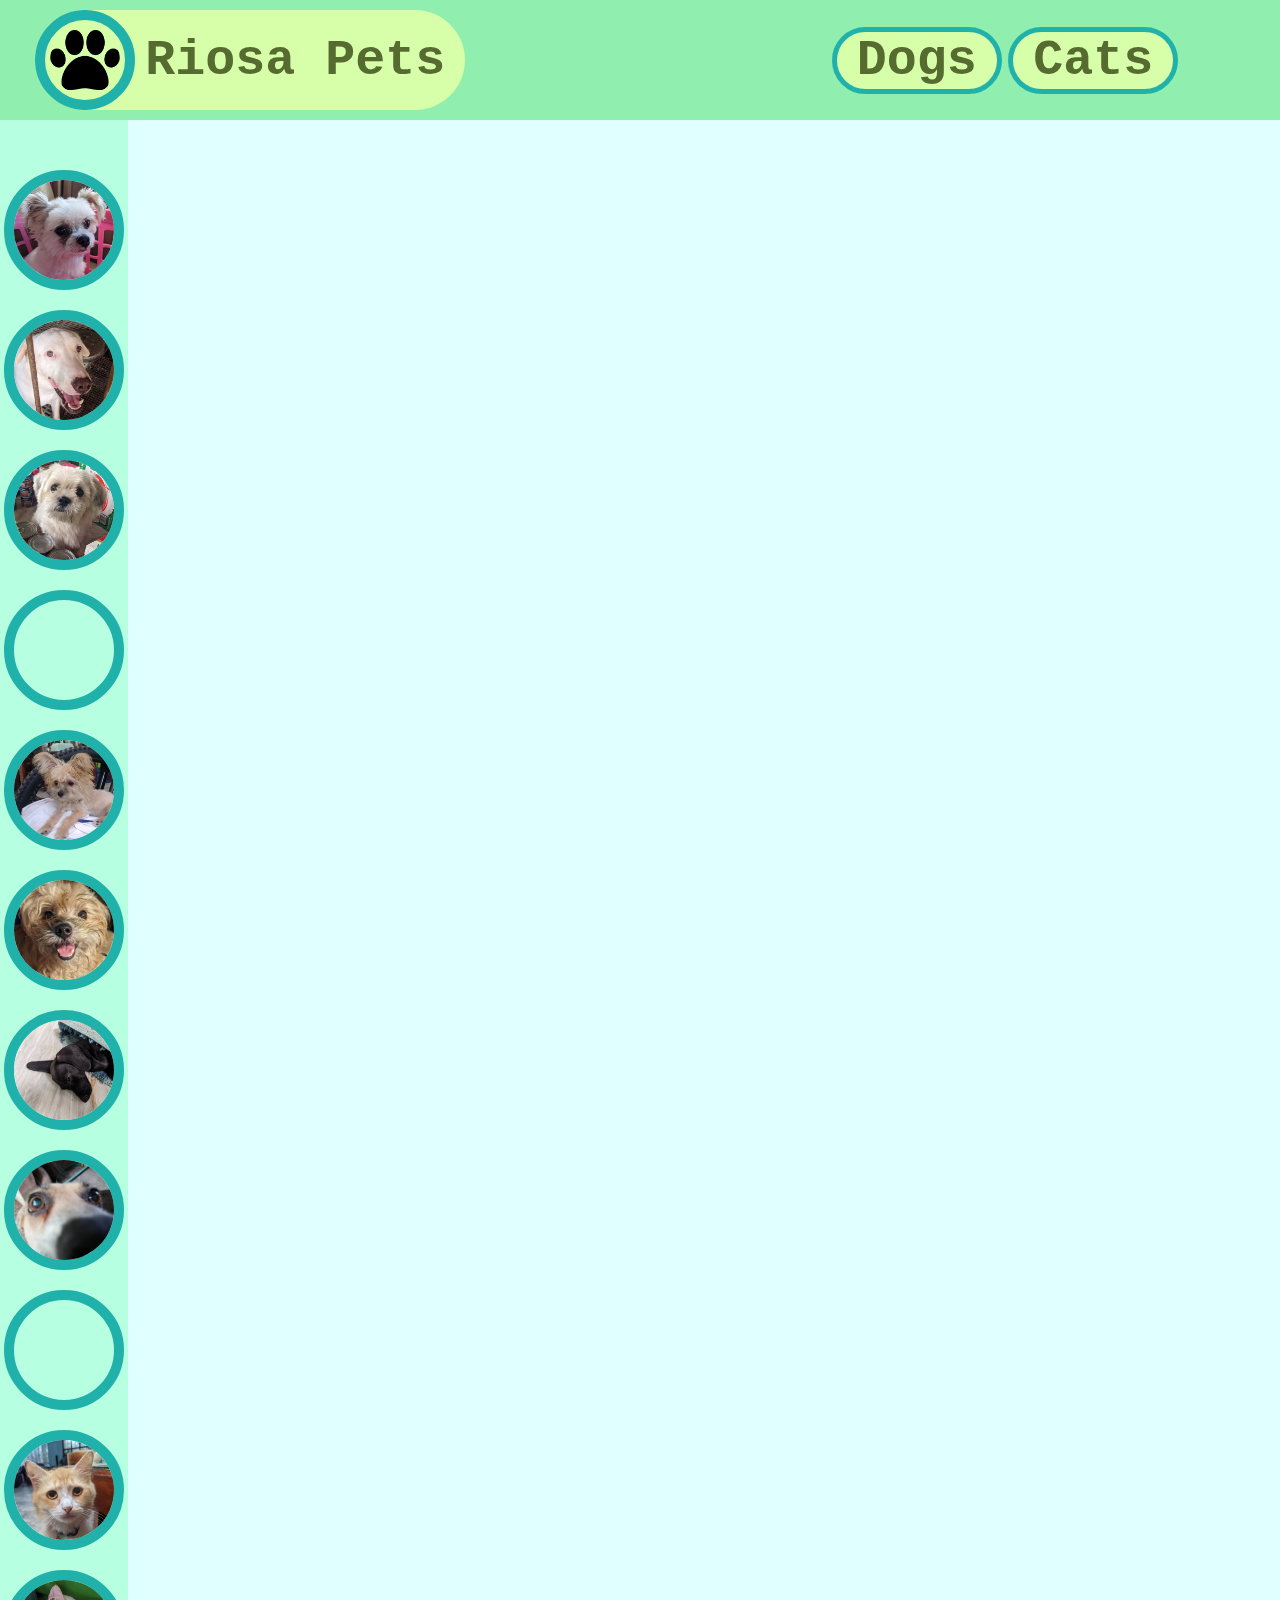
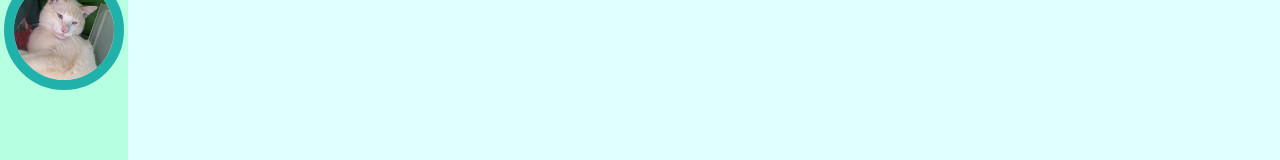
==== index.html @ e0fcad22 "Add files via upload" ====
<!DOCTYPE html>
<html>
  <head>
    <title>Riosa Pets</title>
    <link rel="stylesheet" href="css/general.css" />
    <link rel="stylesheet" href="css/header.css" />
    <link rel="stylesheet" href="css/nav.css" />
    <link rel="stylesheet" href="css/main.css" />
  </head>
  <body>
    <header>
      <div class="left">
        <img src="icons/paw.png" alt="" />
        <p>Riosa Pets</p>
      </div>
      <div class="right">
        <button>Dogs</button></p>
        <button>Cats</button>
      </div>
    </header>

    <nav>
      <div class="pet">
        <img class="petkyla" src="pet-images/Kyla.jpg" alt="" />
        <section class="info-section">
            <p class="name">Kyla</p>
            <img class="info-image" src="pet-images/Kyla.jpg" alt="">
            <p class="info-sentence"> Mother of all Dogs</p>
        </section>
      </div>

      <div class="pet"><img class="petcash" src="pet-images/Cash.jpg" alt="" />
        <section class="info-section">
         <p class="name">Cash</p>
         <img class="info-image" src="pet-images/Cash.jpg" alt="">
         <p class="info-sentence">Mischievous Dog</p>
       </section>
      </div>

      <div class="pet"><img class="petgrizz" src="pet-images/Grizz.jpg" alt="" />
        <section class="info-section">
         <p class="name">Grizz</p>
         <img class="info-image" src="pet-images/Grizz.jpg" alt="">
         <p class="info-sentence">Resource Guarding Dog</p>
       </section>
      </div>

      <div class="pet"><img class="petpanpan" src="pet-images/panpan.jpg" alt="" />
        <section class="info-section">
         <p class="name">Panpan</p>
         <img class="info-image" src="pet-images/panpan.jpg" alt="">
         <p class="info-sentence">Shadow Leader Dog</p>
       </section>
      </div>

      <div class="pet"><img class="petyuna" src="pet-images/Yuna-Baby.jpg" alt="" />
        <section class="info-section">
         <p class="name">Yuna</p>
         <img class="info-image" src="pet-images/Yuna-Baby.jpg" alt="">
         <p class="info-sentence"> Drainage Explorer Dog </p>
       </section>
      </div>

      <div class="pet"><img class="petluna" src="pet-images/Luna-Baby.jpg" alt="" />
        <section class="info-section">
         <p class="name">Luna</p>
         <img class="info-image" src="pet-images/Luna-Baby.jpg" alt="">
         <p class="info-sentence"> Mother Baby Dog</p>
       </section>
      </div>

      <div class="pet"><img class="petsunshine" src="pet-images/Sunshine.jpg" alt="" />
        <section class="info-section">
         <p class="name">Sunshine</p>
         <img class="info-image" src="pet-images/Sunshine.jpg" alt="">
         <p class="info-sentence">Fountain Dog</p>
       </section>
      </div>

      <div class="pet"><img class="petmaraclara" src="pet-images/Mara-Clara.jpg" alt="" />
        <section class="info-section">
         <p class="name">Mara-Clara</p>
         <img class="info-image" src="pet-images/Mara-Clara.jpg" alt="">
         <p class="info-sentence">Opposite Twin Dogs</p>
       </section>
      </div>

      <div class="pet"><img class="petskitty" src="pet-images/Skitty.jpg" alt="" />
        <section class="info-section">
         <p class="name">Skitty</p>
         <img class="info-image" src="pet-images/Skitty.jpg" alt="">
         <p class="info-sentence">Father Cat</p>
       </section>
      </div>

      <div class="pet"><img class="petfreya" src="pet-images/Freya-Mommy.jpg" alt="" />
        <section class="info-section">
         <p class="name">Freya</p>
         <img class="info-image" src="pet-images/Freya-Mommy.jpg" alt="">
         <p class="info-sentence">Majestic Mother Cat</p>
       </section>
      </div>

      <div class="pet"><img class="petjett" src="pet-images/Jett.jpg" alt="" />
        <section class="info-section">
         <p class="name">Jett B2</p>
         <img class="info-image" src="pet-images/Jett.jpg" alt="">
         <p class="info-sentence">"Flame Point" Cat</p>
       </section>
      </div>
    </nav>

    <main>
      
    </main>
  </body>
</html>
---- css/general.css ----
*{
  padding: 0px;
  margin: 0px;
  box-sizing: border-box;
  font-family: 'Courier New', Courier, monospace;
}

body{
  background-color: lightcyan;
}
---- css/header.css ----
header{
  z-index: 100;
  height: 120px;
  font-size: 200%;
  background-color: rgb(144, 238, 175);
  width: 100%;
  display: flex;
  align-items: center;
  position: fixed;
 }
 
 header{
   display: flex;
   justify-content: space-between;
   padding-left: 2.75%;
 }
 
 header .left{
   width: auto;
   height: auto;
   display: flex;
   padding: 3p 0px;
   padding-right: 20px;
   background-color: rgb(215, 255, 169);
   border-radius: 50px;
  
 }
 
 header .left img{
  padding: 5px;
   width: 100px;
   background-color: rgb(215, 255, 169);
   border-radius: 50%;
   border: 10px solid lightseagreen;
 }
 
 header .left p{
   font-size: 50px;
   font-weight: bolder;
   margin: auto 0;
   padding-left: 10px;
   color: darkolivegreen;

 }
 
 header .right{
   display: flex;
   width: 450px;
   justify-content: space-around;
   padding-right: 100px;
 }

 header .right button{
  border: 5px solid lightseagreen;
  background-color: rgb(215, 255, 169);
  font-size: 50px;
  font-weight: bolder;
  cursor: pointer;
  padding: 0 20px;
  border-radius: 80px;
  color: darkolivegreen;
  transition: 0.15s;
 }
 header .right button:hover{
  background-color: rgb(201, 255, 54);
 }

 header .right button:active{
  background-color: rgb(126, 182, 115);
  color: rgb(167, 255, 174);
  border-color: rgb(192, 242, 255);
 }
---- css/nav.css ----
nav{
  display: flex;
  flex-direction: column;
  width: 10vw;
  justify-content: center;
  align-items: center;
  background-color: rgb(183, 255, 225);
  z-index: 95;
  position: absolute;
  top: 120px;
  padding: 50px 0px;

}

.pet{
  width: 120px;
  height: 120px;
  border: 10px solid lightseagreen;
  position: relative;
  overflow: hidden;
  border-radius: 50%;
  margin-bottom: 20px;
  cursor: pointer;


}

.pet:hover{
  border: none;
  outline: 20px solid rgb(110, 230, 156);
  z-index: 100;
}

.info-section{
  display: flex;
  flex-direction: column;
  align-items: center;
  background-color: bisque;
  position: fixed;
  top: 25vh;
  left: 20vw;
  height: auto;
  width: 50vw;
  border-radius: 25px;
  border: 20px solid rgb(110, 230, 156);
  z-index: 500;
  pointer-events: none;
  opacity: 0;
  padding: 20px 100px;
}


.pet:hover .info-section{
  opacity: 1;
}


.pet:hover .info-section .name{
  font-weight: bold;
  font-size: 50px;
  background-color: lightgreen;
  border: 15px solid olive;
  padding: 5px 30px;
  border-radius: 20px;
  position: absolute;
  top: -95px;
  left: -80px;
}
.pet:hover .info-section .info-image{

  width: 300px;
  height: auto;
  border: 10px solid rgb(107, 153, 111);
  border-radius: 50px;
 
}

.pet:hover  .info-section .info-sentence{
  margin-top: 20px;
  color: olive;
  font-weight: bold;
  font-size: 30px;
  font-weight: bold;
}

.petkyla{
  height: 100%;
  position: absolute;
  top: 0%;
  right: -25%;
}

.petcash{
  width: 100%;
  position: absolute;
  bottom: 0%;
}

.petgrizz{
  width: 200%;
  position: absolute;
  bottom: -95%;
  right: -40%;
}

.petpanpan{
  width: 100%;
  position: absolute;
  bottom: -20%;
  right: 0%;
}

.petyuna{
  width: 200%;
  position: absolute;
  bottom: -65%;
  right: -70%;
}

.petluna{
  width: 120%;
  position: absolute;
  bottom: -40%;
  right: -20%;
}

.petsunshine{
  width: 150%;
  position: absolute;
  bottom: -10%;
  right: -50%;
}

.petmaraclara{
  height: 100%;
  position: absolute;
  bottom: 0%;
  right: -15%;
}

.petskitty {
  width: 150%;
  position: absolute;
  bottom: -70%;
  right: -40%;
}

.petfreya {
  width: 120%;
  position: absolute;
  bottom: -60%;
  right: -10%;
}

.petjett{
  width: 100%;
  position: absolute;
  bottom: -25%;
}
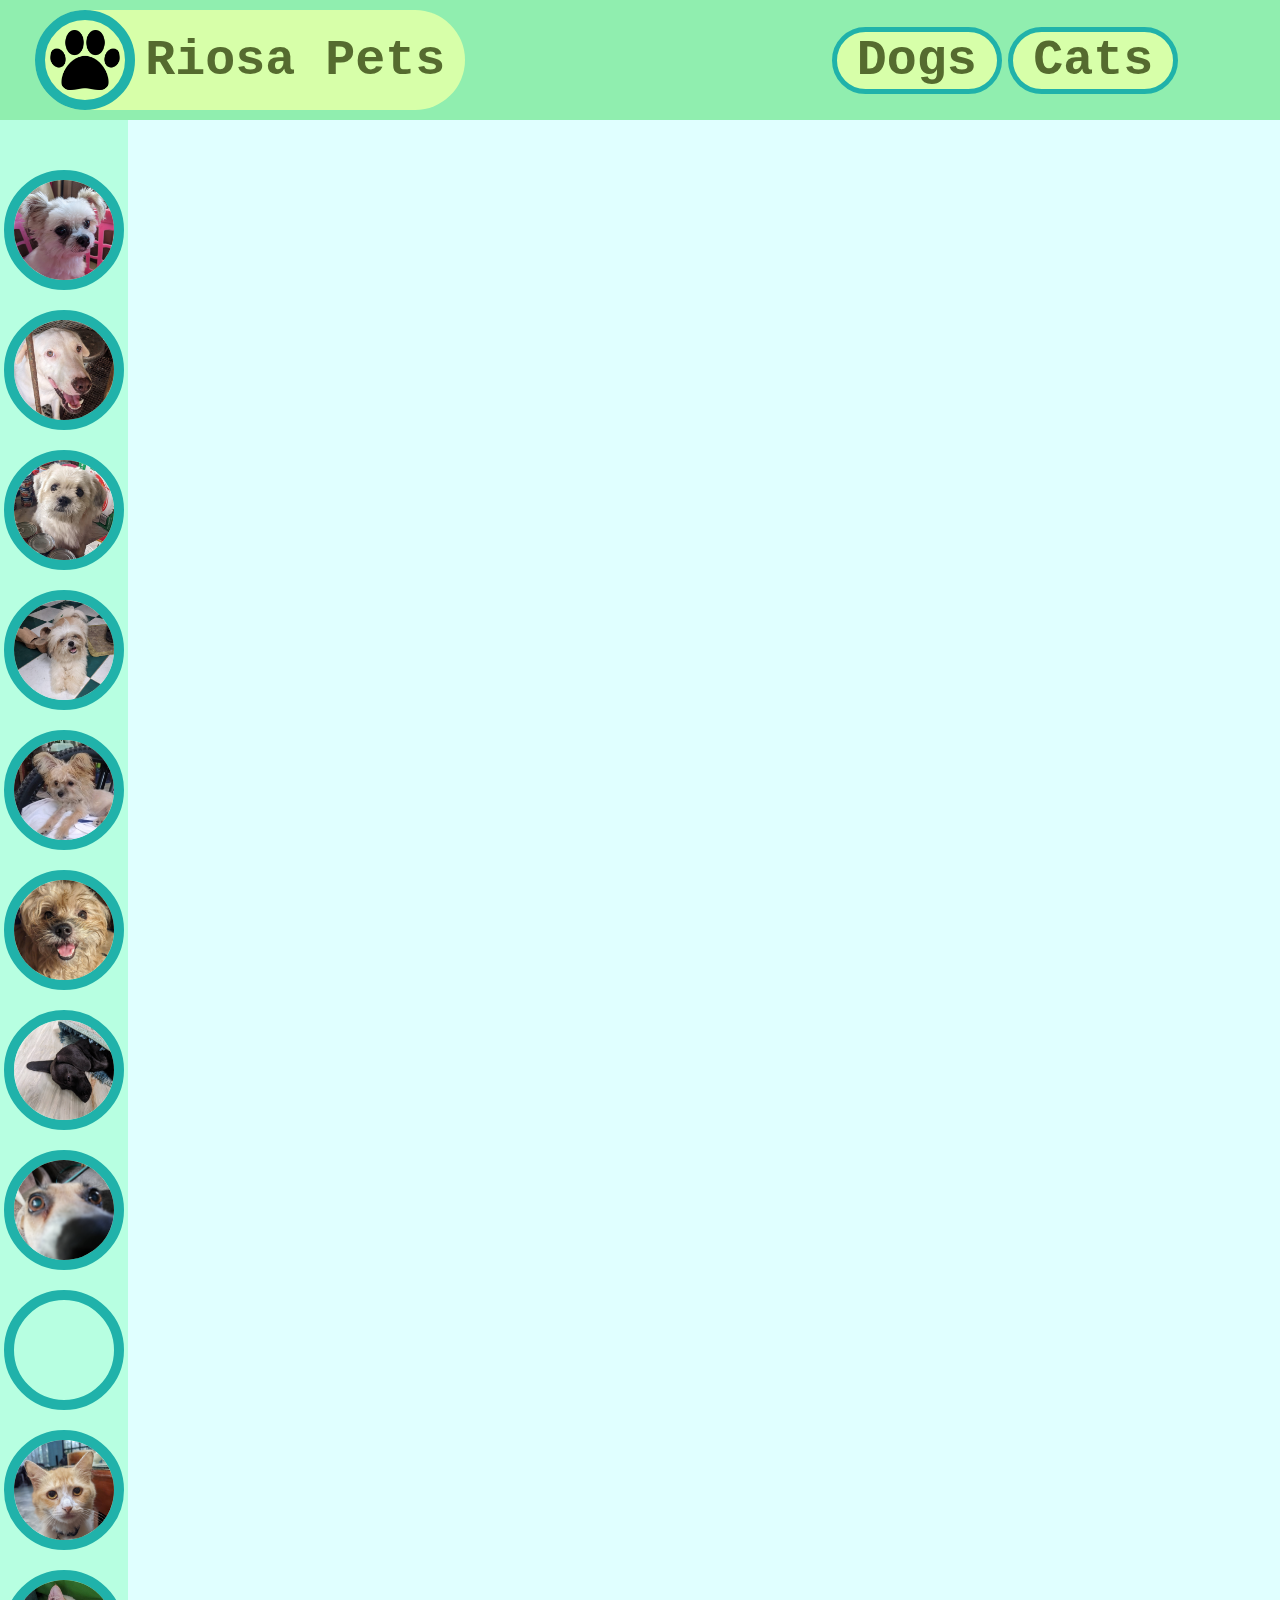
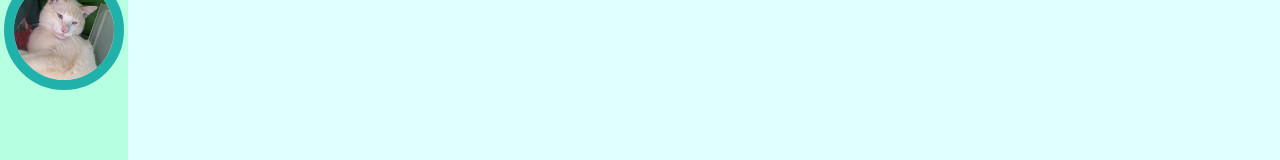
==== commit 3dc661a4: "Update index.html" ====
--- a/index.html
+++ b/index.html
@@ -45,10 +45,10 @@
        </section>
       </div>
 
-      <div class="pet"><img class="petpanpan" src="pet-images/panpan.jpg" alt="" />
+      <div class="pet"><img class="petpanpan" src="pet-images/Panpan.jpg" alt="" />
         <section class="info-section">
          <p class="name">Panpan</p>
-         <img class="info-image" src="pet-images/panpan.jpg" alt="">
+         <img class="info-image" src="pet-images/Panpan.jpg" alt="">
          <p class="info-sentence">Shadow Leader Dog</p>
        </section>
       </div>
